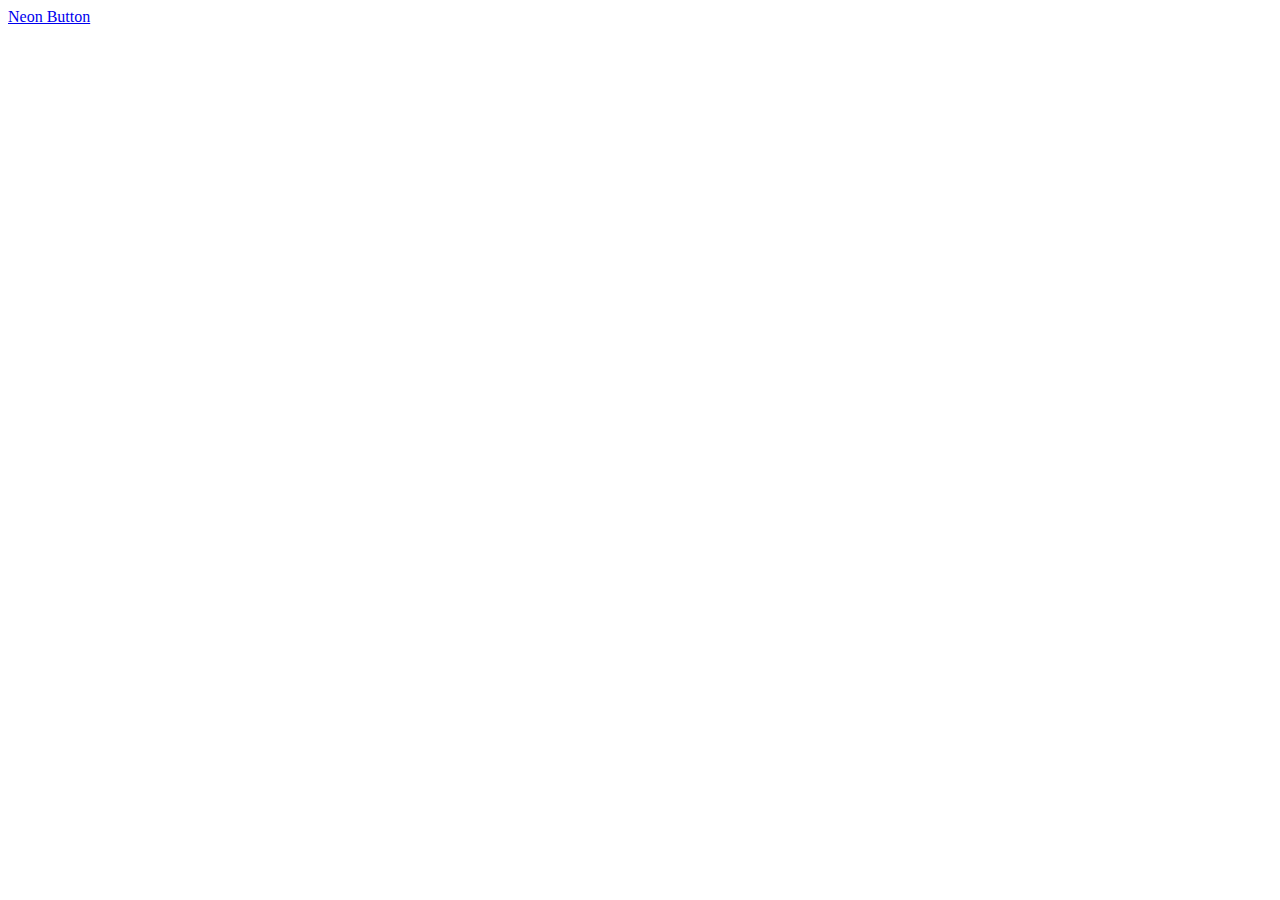
==== Button/index.html @ 8af93da1 "initial commit" ====
<!DOCTYPE html>
<html lang="en">
<head>
    <meta charset="UTF-8">
    <meta http-equiv="X-UA-Compatible" content="IE=edge">
    <meta name="viewport" content="width=device-width, initial-scale=1.0">
    <title>Document</title>
</head>
<body>
    <a href="#">
        <span></span>
        <span></span>
        <span></span>
        <span></span>
        Neon Button
    </a>
</body>
</html>
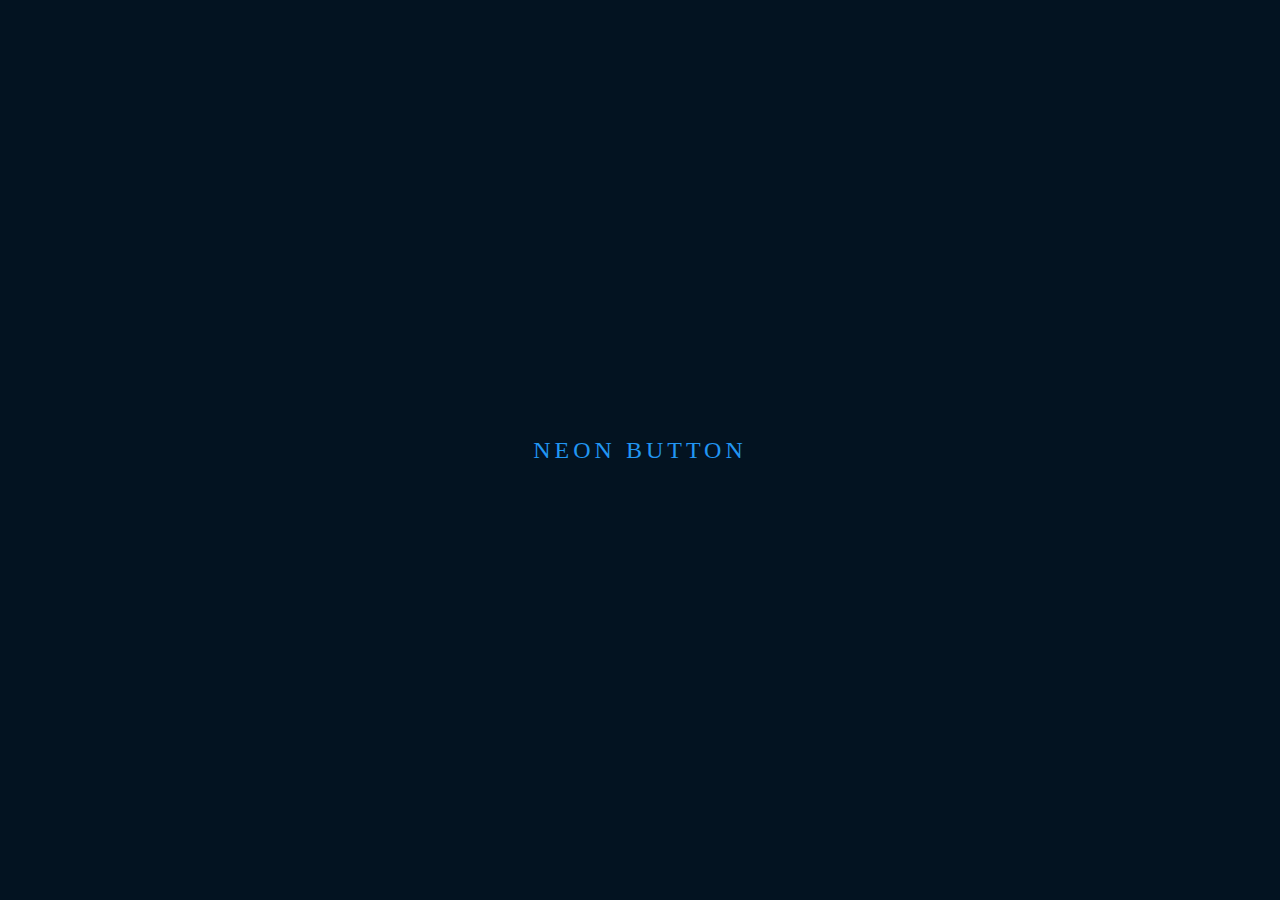
==== commit c2db8a81: "button added" ====
--- a/Button/index.html
+++ b/Button/index.html
@@ -4,6 +4,7 @@
     <meta charset="UTF-8">
     <meta http-equiv="X-UA-Compatible" content="IE=edge">
     <meta name="viewport" content="width=device-width, initial-scale=1.0">
+    <link rel="stylesheet" href="style.css">
     <title>Document</title>
 </head>
 <body>
--- a/Button/style.css
+++ b/Button/style.css
@@ -0,0 +1,92 @@
+body{
+    margin: 0;
+    padding: 0;
+    display: flex;
+    justify-content: center;
+    align-items: center;
+    min-height: 100vh;
+    background: #031321;
+    font-family: consolas;
+}
+
+a{
+    position: relative;
+    display: inline-block;
+    padding: 15px 30px;
+    color: #2196f3;
+    text-transform: uppercase;
+    letter-spacing: 4px;
+    text-decoration: none;
+    font-size: 24px;
+    overflow: hidden;
+    transition: 0.2s;
+}
+
+a:hover{
+    color: #255784;
+    background: #2196f3;
+    box-shadow: 0 0 10px #2196f3,
+                0 0 40px #2196f3, 
+                0 0 80px #2196f3;
+    transition-delay: 1s;
+}
+
+a span{
+    position: absolute;
+    display: block;
+}
+
+a span:nth-child(1){
+    top: 0;
+    left: -100%;
+    width: 100%;
+    height: 2px;
+    background: linear-gradient(90deg, transparent, #2196f3);
+}
+
+a:hover span:nth-child(1){
+   left: 100%;
+   transition: 1s; 
+}
+
+a span:nth-child(3){
+    bottom: 0;
+    right: -100%;
+    width: 100%;
+    height: 2px;
+    background: linear-gradient(270deg, transparent, #2196f3);
+}
+
+a:hover span:nth-child(3){
+   right: 100%;
+   transition: 1s;
+   transition-delay: 0.5s; 
+}
+
+a span:nth-child(2){
+    top: -100%;
+    right: 0;
+    width: 2px;
+    height: 100%;
+    background: linear-gradient(180deg, transparent, #2196f3);
+}
+
+a:hover span:nth-child(2){
+   top: 100%;
+   transition: 1s;
+   transition-delay: 0.25s; 
+}
+
+a span:nth-child(4){
+    bottom: -100%;
+    left: 0;
+    width: 2px;
+    height: 100%;
+    background: linear-gradient(360deg, transparent, #2196f3);
+}
+
+a:hover span:nth-child(4){
+   bottom: 100%;
+   transition: 1s;
+   transition-delay: 0.75s; 
+}